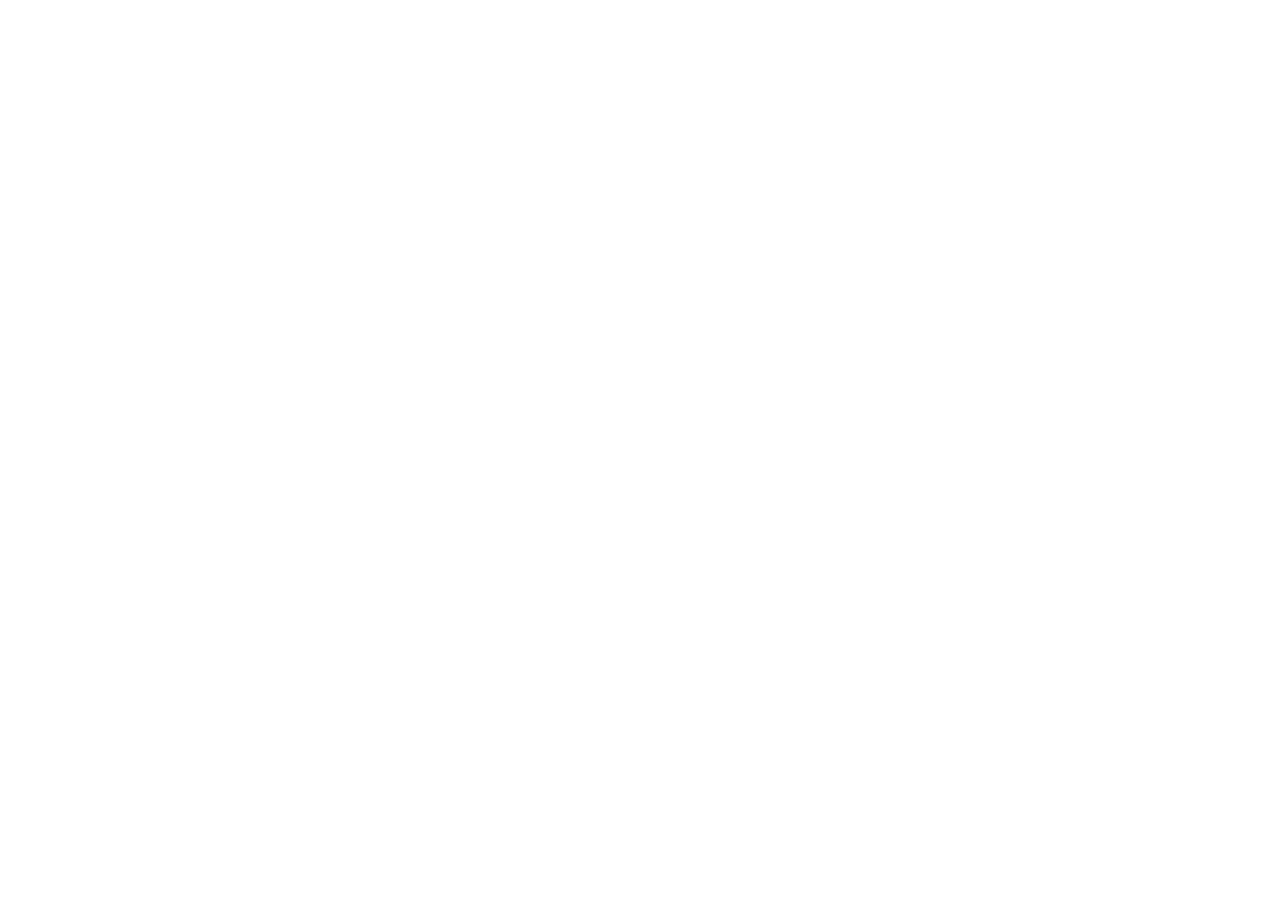
==== contato.html @ dd44719b "atualizaçao do site" ====
<!DOCTYPE html>
<html lang="en">

<head>
    <meta charset="UTF-8">
    <meta name="viewport" content="width=device-width, initial-scale=1.0">
    <title>Document</title>
    <link rel="stylesheet" href="style.css">

</head>

<body>

</body>

</html>
---- style.css ----
#container {
    /* background-image: url("/images/fundo_site.jpg"); */
    /* background-size: cover; */
}

#header {
    background-color: rgb(255, 0, 0);
    width: 95%;
    height: 50px;
    margin: 0 auto;
    /* margin: 0px 5px 0px 5px; */
}

#menu {
    background-color: rgb(255, 255, 0);
    width: 95%;
    height: 50px;
    margin: 0 auto;
    display: flex;
    justify-content: space-around;
    align-items: center;
}

#body-page {
    background-color: rgb(0, 255, 0);
    width: 95%;
    height: 300px;
    margin: 0 auto;
}

#footer {
    background-color: rgb(0, 0, 255);
    width: 95%;
    height: 50px;
    margin: 0 auto;
}
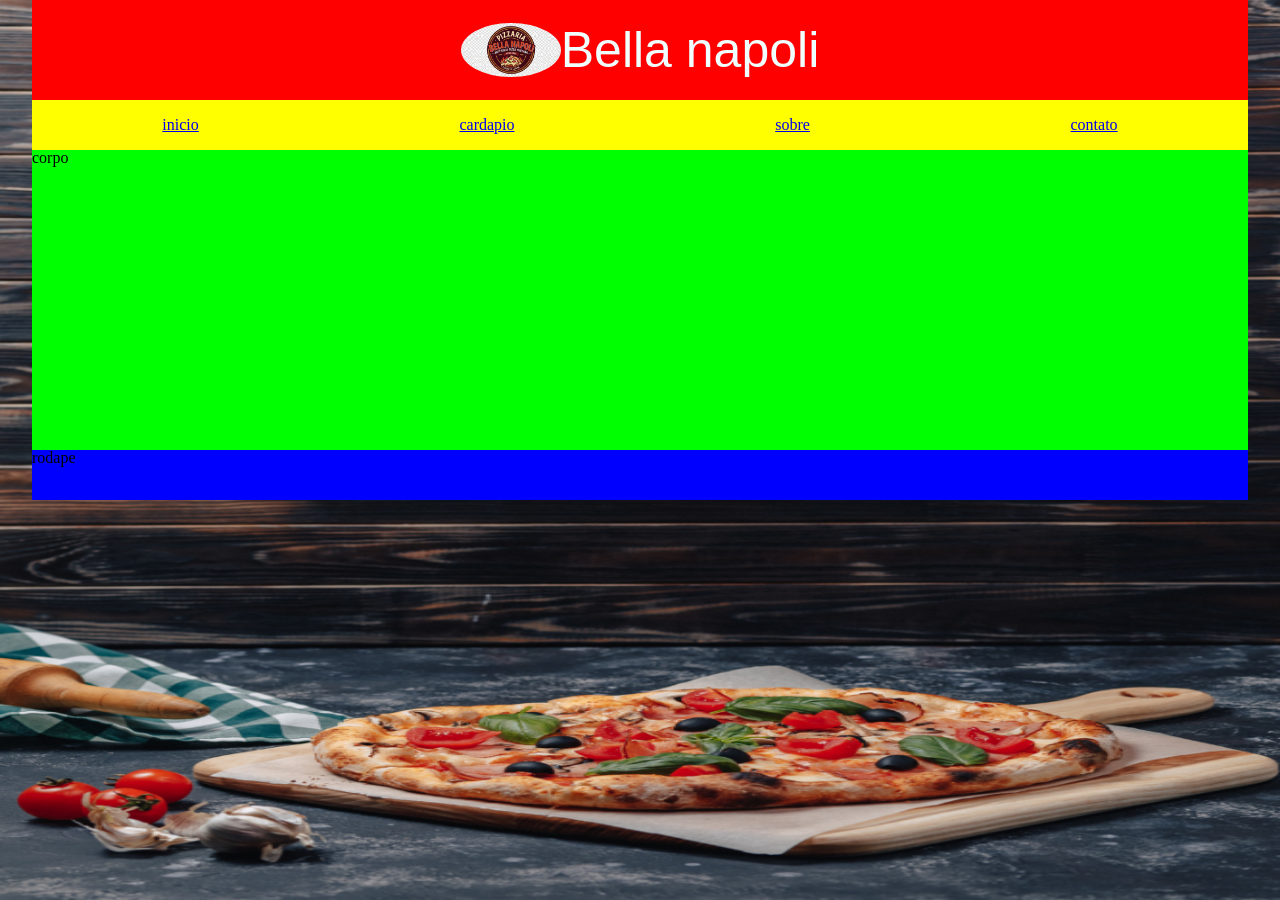
==== commit c41b2895: "atualização projeto" ====
--- a/contato.html
+++ b/contato.html
@@ -1,16 +1,31 @@
 <!DOCTYPE html>
-<html lang="en">
+<html lang="pt-br">
 
 <head>
     <meta charset="UTF-8">
-    <meta name="viewport" content="width=device-width, initial-scale=1.0">
-    <title>Document</title>
-    <link rel="stylesheet" href="style.css">
+    <meta name="viewport" conent="width=device-width, initial-scale=1.0">
+    <title>Pizzaria xandao</title>
+    <link rel="stylesheet" href="/Css/style.css">
+    <link rel="stylesheet" href="/Css/reset.css">
 
 </head>
 
 <body>
-
+    <div id="container">
+        <img id="background" src="/images/fundo_site_p.jpg" alt="fundo_site">
+        <div id="header">
+            <img id="logo" src="/images/logo-site-2.png" alt="logo-site">
+            <h1 id="nome">Bella napoli</h1>
+        </div>
+        <div id="menu">
+            <a href="index.html">inicio</a>
+            <a href="cardapio.html">cardapio</a>
+            <a href="sobre.html">sobre</a>
+            <a href="contato.html">contato</a>
+        </div>
+        <div id="body-page">corpo</div>
+        <div id="footer">rodape</div>
+    </div>
 </body>
 
 </html>
--- a/Css/style.css
+++ b/Css/style.css
@@ -0,0 +1,60 @@
+            #container {}
+            
+            #background {
+                position: absolute;
+                height: 100%;
+                width: 100%;
+            }
+            
+            #header {
+                position: relative;
+                background-color: rgb(255, 0, 0);
+                width: 95%;
+                height: 100px;
+                margin: 0 auto;
+                display: flex;
+                justify-content: center;
+                align-items: center;
+                /* margin: 0px 5px 0px 5px; */
+            }
+            
+            #logo {
+                width: 100px;
+                height: auto;
+                border-radius: 100%;
+                float: left;
+            }
+            
+            #nome {
+                font-family: "calibri", sans-serif;
+                text-align: center;
+                font-size: 50px;
+                color: azure;
+            }
+            
+            #menu {
+                position: relative;
+                background-color: rgb(255, 255, 0);
+                width: 95%;
+                height: 50px;
+                margin: 0 auto;
+                display: flex;
+                justify-content: space-around;
+                align-items: center;
+            }
+            
+            #body-page {
+                position: relative;
+                background-color: rgb(0, 255, 0);
+                width: 95%;
+                height: 300px;
+                margin: 0 auto;
+            }
+            
+            #footer {
+                position: relative;
+                background-color: rgb(0, 0, 255);
+                width: 95%;
+                height: 50px;
+                margin: 0 auto;
+            }
